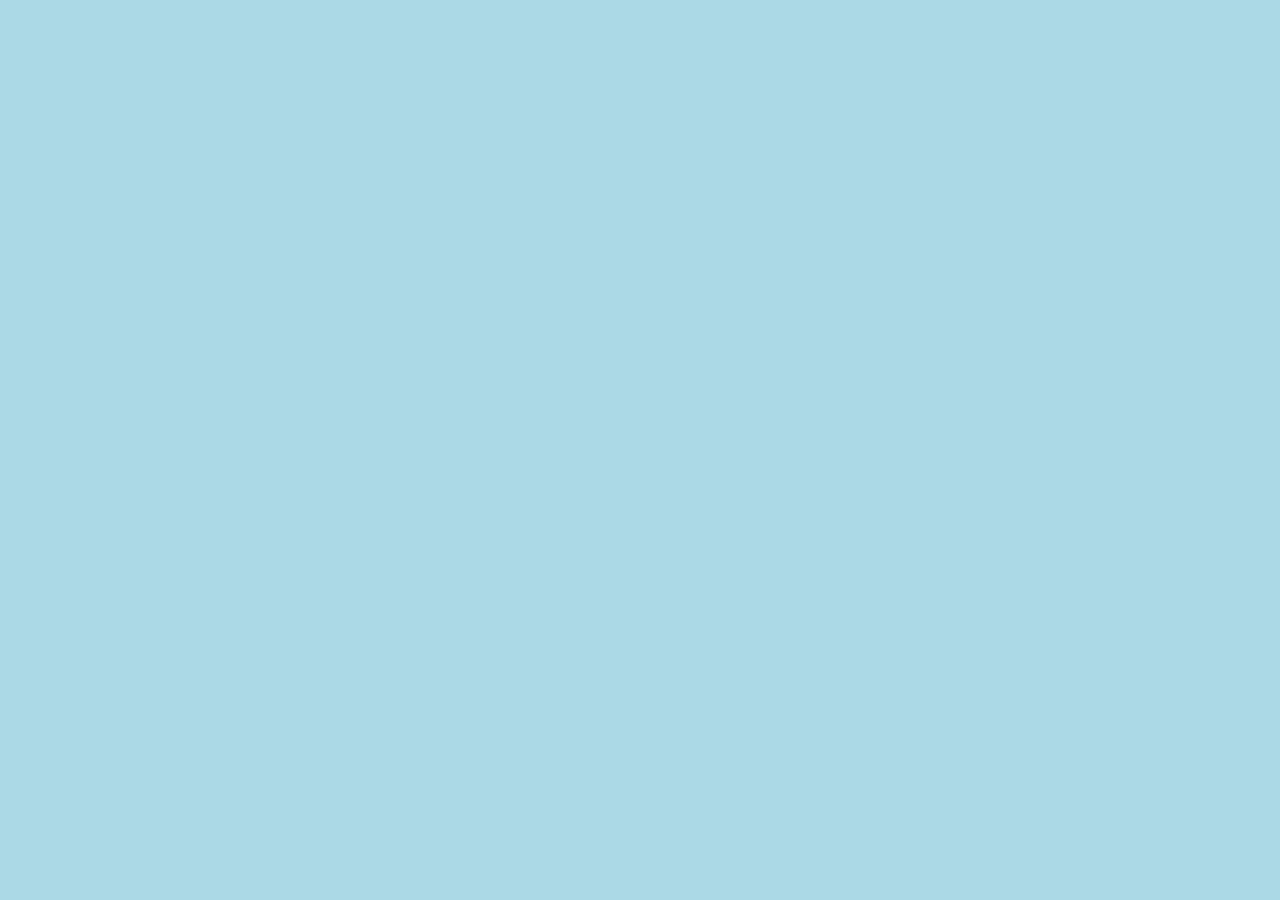
==== site/banco.html @ 4e85a1e4 "segundo dia" ====
<!DOCTYPE html>
<html lang="en">
<head>
    <meta charset="UTF-8">
    <meta name="viewport" content="width=device-width, initial-scale=1.0">
    <title>BANCOS</title>
    <link rel="stylesheet" href="style.css">
</head>
<body>
    
</body>
</html>
---- site/style.css ----
* {
    margin: 0;
    padding: 0;
    box-sizing: border-box;
    background-color:lightblue;
   
}
.dmt{
  text-align: center;
  font-size: 40px;
  color:white;
  background-color: blue;
  border-radius: 40px;
  width: 600px;
  margin-left: 375px;
}
.tudo{
  display: flex;
}
.servicos{
 flex: 1;
 margin-left: 20px;
 padding: 30px;
}
.bnt{
  text-align: center;
  font-size: 35px;
  color:white;
  background-color: blue;
  border-radius: 30px;
  width: 700px;
  margin-left: 40px;
}
.tit{
  text-align: center;
  font-size: 27px;
  color:white;
  background-color:blue;
  border-radius: 30px;
  width: 700px;
  margin-left: 320px;
}
a{
  background-color:lightblue ;
  border-radius: 20px;
  color: blue;
}
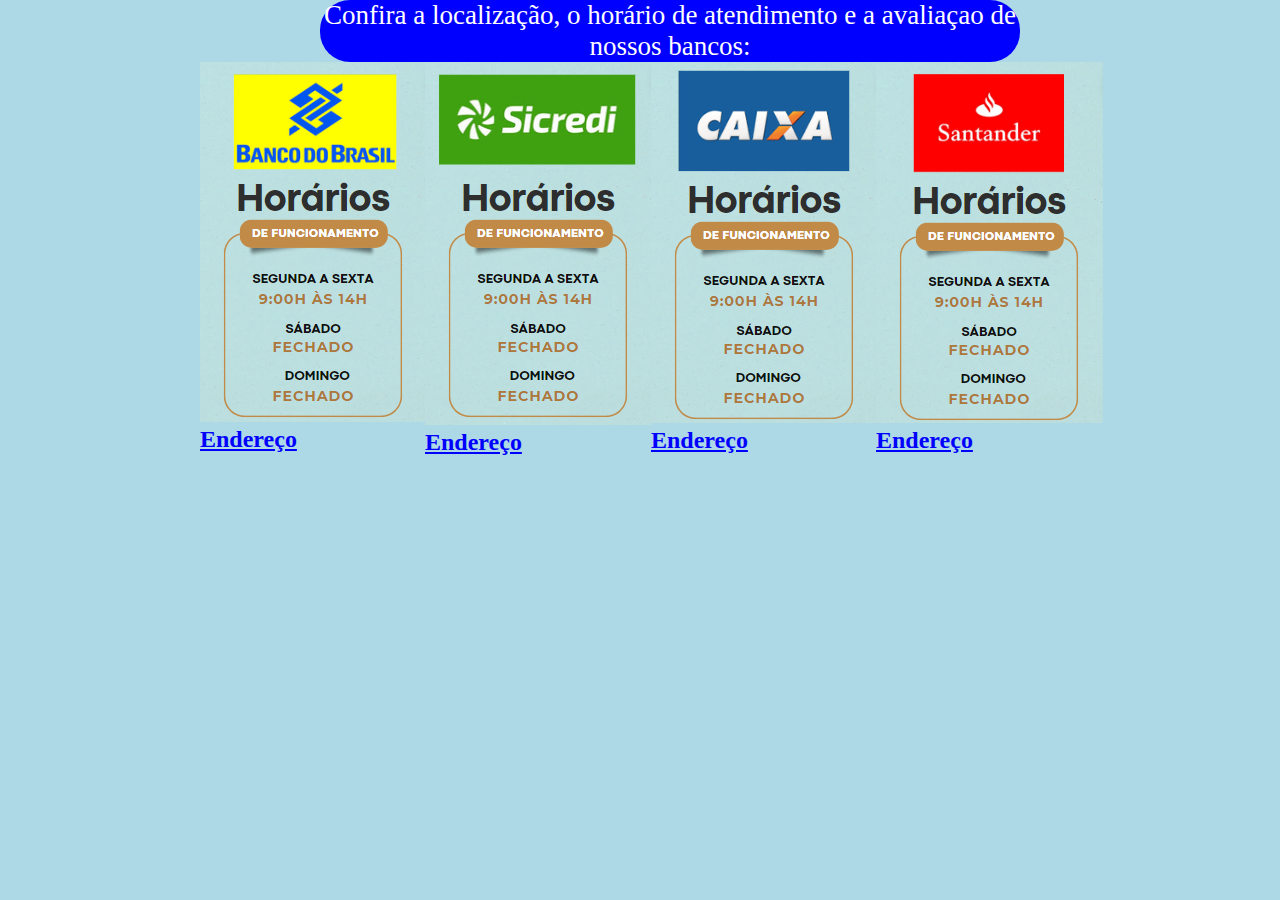
==== commit 4192eec2: "aula sem aula" ====
--- a/site/banco.html
+++ b/site/banco.html
@@ -1,12 +1,46 @@
 <!DOCTYPE html>
 <html lang="en">
+
 <head>
-    <meta charset="UTF-8">
-    <meta name="viewport" content="width=device-width, initial-scale=1.0">
-    <title>BANCOS</title>
-    <link rel="stylesheet" href="style.css">
+   <meta charset="UTF-8">
+   <meta name="viewport" content="width=device-width, initial-scale=1.0">
+   <title>BANCOS</title>
+   <link rel="stylesheet" href="style.css">
 </head>
+
 <body>
-    
+   <div class="tit">
+      Confira a localização, o horário de atendimento e a avaliaçao de nossos bancos:    
+
+
+   </div>
+   <div class="tabelas">
+      <div class="shiru">
+
+         <img src="bancobr.png" alt="">
+         <h2><a href="https://maps.app.goo.gl/FBWY3YsGFhMFEauE6">Endereço</a></h2>
+      </div>
+
+      <div class="shiru">
+
+         <img src="sicras.png" alt="">
+         <h2><a href="https://maps.app.goo.gl/t2eA1Usa7hV9rPfA7">Endereço</a></h2>
+      </div>
+      <div class="shiru">
+
+         <img src="caixa2.png" alt="">
+         <h2><a href="https://maps.app.goo.gl/V7eFazTAcmuJDDpa9">Endereço</a></h2>
+         
+      </div>
+      <div class="shiru">
+
+         <img src="santander.png" alt="">
+         <h2><a href="https://maps.app.goo.gl/tTtKAceCqVEt2bfRA?g_st=aw">Endereço</a></h2>
+      </div>
+
+   </div>
+
+
 </body>
+
 </html>--- a/site/style.css
+++ b/site/style.css
@@ -44,4 +44,14 @@
   background-color:lightblue ;
   border-radius: 20px;
   color: blue;
+}
+.tabelas{
+  background-color:lightblue ;
+  border-radius: 20px;
+  color: blue;
+}
+.tabelas{
+  display: flex;
+  padding: 200px;
+  padding-top: 0px;
 }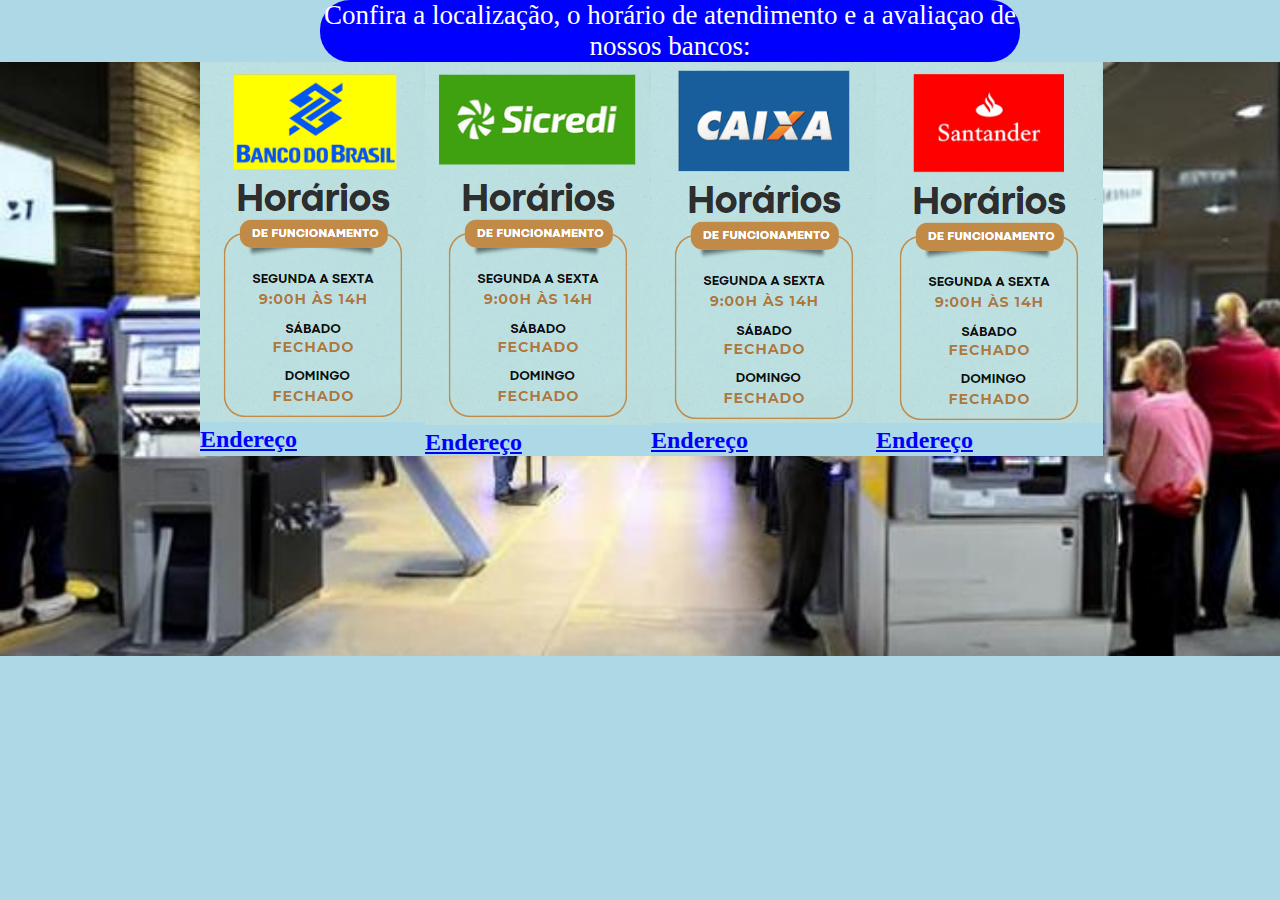
==== commit 14bc8060: "sozinho em casa" ====
--- a/site/banco.html
+++ b/site/banco.html
@@ -14,7 +14,7 @@
 
 
    </div>
-   <div class="tabelas">
+   <div class="tabelasb">
       <div class="shiru">
 
          <img src="bancobr.png" alt="">
--- a/site/style.css
+++ b/site/style.css
@@ -30,6 +30,7 @@
   border-radius: 30px;
   width: 700px;
   margin-left: 40px;
+  
 }
 .tit{
   text-align: center;
@@ -50,8 +51,49 @@
   border-radius: 20px;
   color: blue;
 }
-.tabelas{
+.tabelasm{
   display: flex;
   padding: 200px;
   padding-top: 0px;
+  background-image: url(mercadodo.jpeg);
+  background-repeat: no-repeat;
+  background-size: cover;
+}
+.tabelasf{
+  display: flex;
+  padding: 200px;
+  padding-top: 0px;
+  background-image: url(farma.jpeg);
+  background-repeat: no-repeat;
+  background-size: cover;
+}
+.tabelasb{
+  display: flex;
+  padding: 200px;
+  padding-top: 0px;
+  background-image: url(Runway\ 2024-04-26T01_49_18.937Z\ Expand\ Image.jpg);
+  background-repeat: no-repeat;
+  background-size: cover;
+}
+.tabelasr{
+  display: flex;
+  padding: 200px;
+  padding-top: 0px;
+  background-image: url(rest6.jpeg);
+  background-repeat: no-repeat;
+  background-size: cover;
+}
+.fundo{
+ display: flex;
+
+}
+.f1{
+  padding-right: 100px;
+  display: flex;
+  background-color:#264406;
+
+}
+
+.foto{
+  background-image: url(bancobr.png);
 }